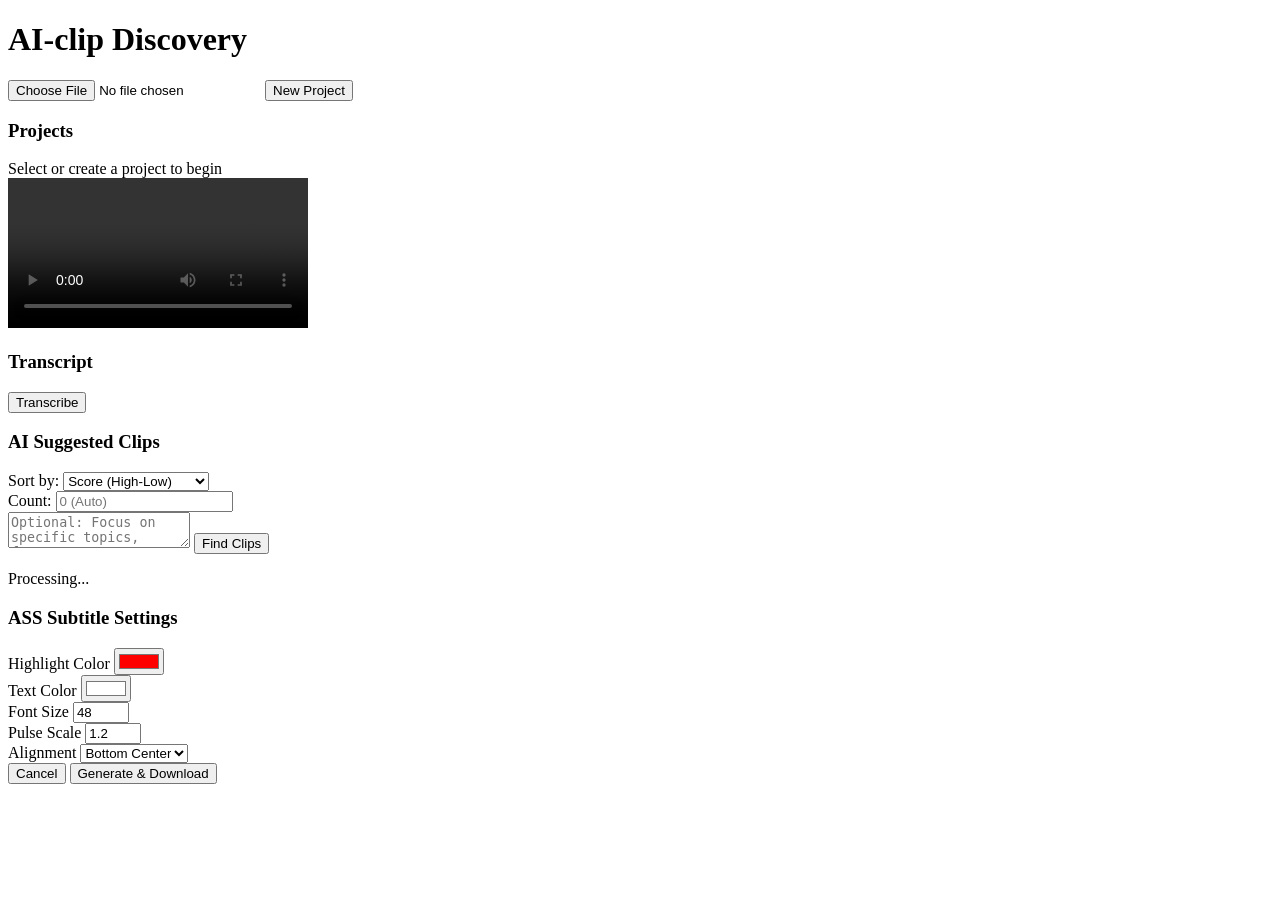
==== app/static/index.html @ 54197f2a "Initial commit" ====
<!doctype html>
<html lang="en">
  <head>
    <meta charset="UTF-8" />
    <meta name="viewport" content="width=device-width, initial-scale=1.0" />
    <title>AI-clip Discovery</title>
    <link rel="stylesheet" href="/static/css/style.css" />
  </head>
  <body class="dark-mode">
    <header>
      <h1>AI-clip Discovery</h1>
      <div id="upload-section">
        <input type="file" id="video-upload" accept="video/mp4" />
        <button id="upload-btn">New Project</button>
      </div>
    </header>

    <main>
      <nav id="project-sidebar">
        <h3>Projects</h3>
        <div id="project-list">
          <!-- Projects will be listed here -->
        </div>
      </nav>

      <section id="workspace">
        <div id="no-project-msg">Select or create a project to begin</div>
        <div id="project-details" class="hidden">
          <div id="error-banner" class="hidden"></div>
          <div id="video-area">
            <video id="main-video" controls>
              Your browser does not support the video tag.
            </video>
            <div id="timeline-container"></div>
            <div id="transcript-view">
              <div class="section-header">
                <h3>Transcript</h3>
                <button id="btn-transcribe" class="action-btn hidden">
                  Transcribe
                </button>
                <button id="btn-generate-ass" class="action-btn hidden" hidden>
                  Generate Animated ASS
                </button>
              </div>

              <div id="transcript-content"></div>
            </div>
          </div>

          <div id="clips-area">
            <div class="section-header">
              <h3>AI Suggested Clips</h3>
              <div class="sort-controls">
                <label for="clip-sort">Sort by:</label>
                <select id="clip-sort">
                  <option value="score">Score (High-Low)</option>
                  <option value="time">Time (Chronological)</option>
                </select>
              </div>
            </div>

            <div id="analysis-controls" class="hidden">
              <div class="control-row">
                <div class="input-group">
                  <label for="clip-count">Count:</label>
                  <input
                    type="number"
                    id="clip-count"
                    min="0"
                    placeholder="0 (Auto)"
                    title="0 = Find all high-impact moments"
                  />
                </div>
              </div>
              <textarea
                id="custom-prompt"
                rows="2"
                placeholder="Optional: Focus on specific topics, funny moments, etc..."
              ></textarea>
              <button id="btn-analyze" class="action-btn">Find Clips</button>
            </div>

            <div id="clips-list"></div>
          </div>
        </div>
      </section>
    </main>

    <div id="notification-area">
      <!-- Active tasks will appear here -->
    </div>

    <div id="progress-overlay" class="hidden">
      <div class="spinner"></div>
      <p id="progress-text">Processing...</p>
    </div>

    <div id="ass-config-modal" class="modal hidden">
      <div class="modal-content">
        <h3>ASS Subtitle Settings</h3>
        <div class="control-group">
          <label for="ass-bg-color">Highlight Color</label>
          <input type="color" id="ass-bg-color" value="#FF0000" />
        </div>
        <div class="control-group">
          <label for="ass-text-color">Text Color</label>
          <input type="color" id="ass-text-color" value="#FFFFFF" />
        </div>
        <div class="control-group">
          <label for="ass-font-size">Font Size</label>
          <input
            type="number"
            id="ass-font-size"
            value="48"
            min="10"
            max="200"
          />
        </div>
        <div class="control-group">
          <label for="ass-pulse-scale">Pulse Scale</label>
          <input
            type="number"
            id="ass-pulse-scale"
            value="1.2"
            step="0.1"
            min="1.0"
            max="2.0"
          />
        </div>
        <div class="control-group">
          <label for="ass-alignment">Alignment</label>
          <select id="ass-alignment">
            <option value="1">Bottom Left</option>
            <option value="2" selected>Bottom Center</option>
            <option value="3">Bottom Right</option>
            <option value="4">Middle Left</option>
            <option value="5">Middle Center</option>
            <option value="6">Middle Right</option>
            <option value="7">Top Left</option>
            <option value="8">Top Center</option>
            <option value="9">Top Right</option>
          </select>
        </div>
        <div class="modal-actions">
          <button id="btn-ass-cancel" class="action-btn">Cancel</button>
          <button id="btn-ass-generate" class="action-btn primary">
            Generate & Download
          </button>
        </div>
      </div>
    </div>

    <div id="toast-container"></div>

    <script src="/static/js/api.js"></script>
    <script src="/static/js/polling.js"></script>
    <script src="/static/js/app.js"></script>
  </body>
</html>
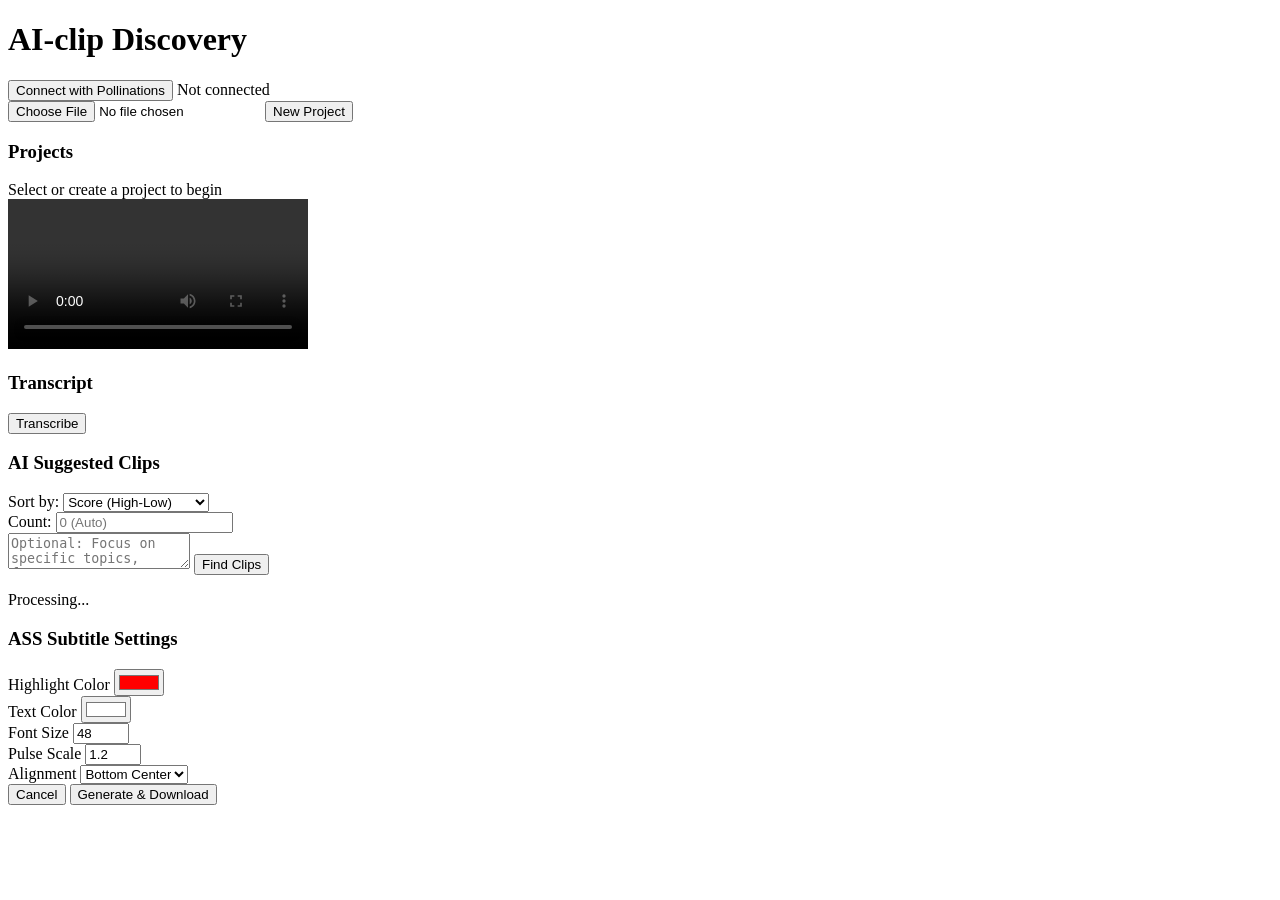
==== commit a03c3990: "BYOP support" ====
--- a/app/static/index.html
+++ b/app/static/index.html
@@ -9,6 +9,10 @@
   <body class="dark-mode">
     <header>
       <h1>AI-clip Discovery</h1>
+      <div id="pollinations-auth">
+        <button id="btn-connect-pollinations" class="auth-btn">Connect with Pollinations</button>
+        <span id="pollinations-status" class="auth-status disconnected">Not connected</span>
+      </div>
       <div id="upload-section">
         <input type="file" id="video-upload" accept="video/mp4" />
         <button id="upload-btn">New Project</button>
